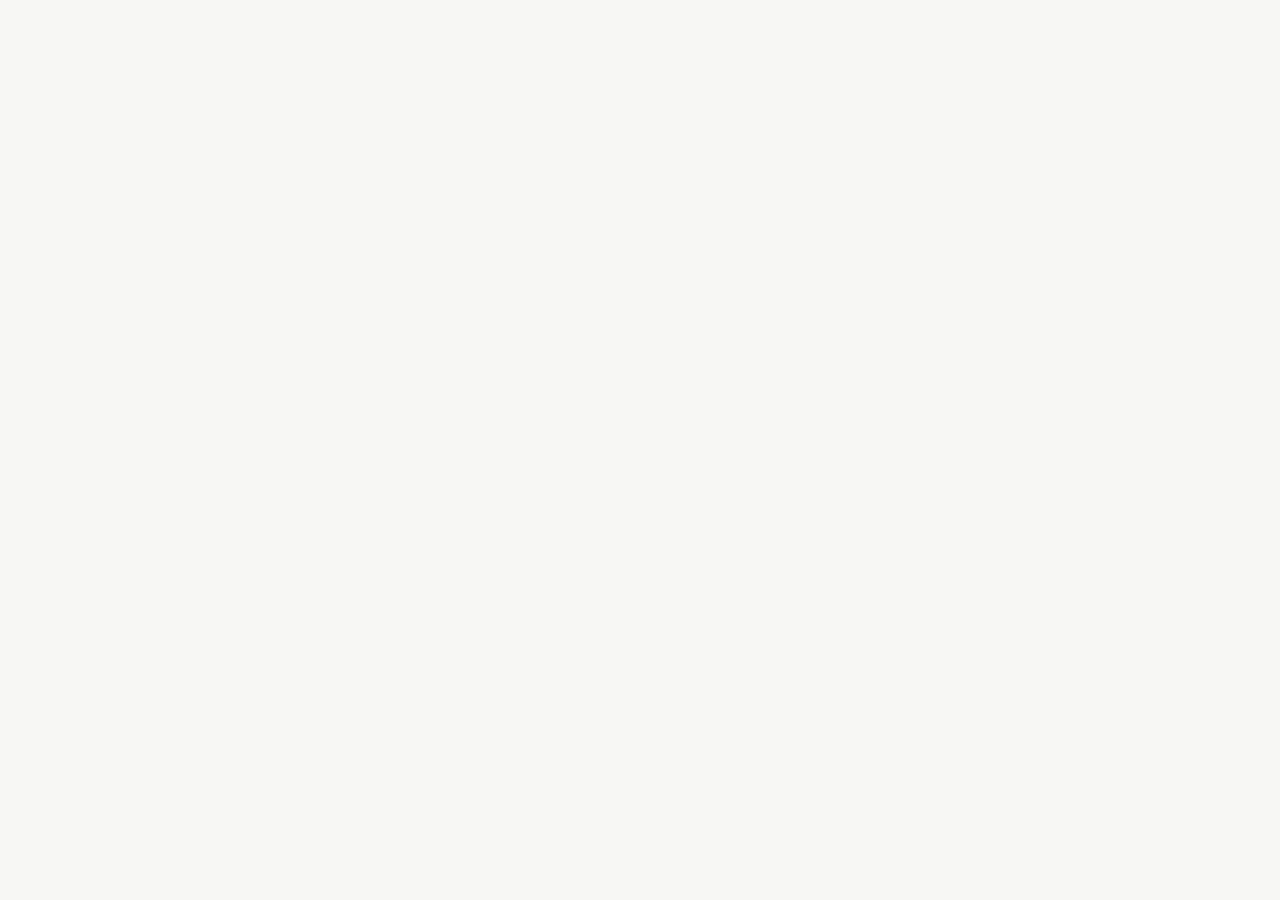
==== index.html @ 076cd690 "Add files via upload" ====
<!doctype html>
<html lang="ko">
<head>
<meta charset="utf-8">
<meta name="viewport" content="width=device-width, initial-scale=1">
<title>GOMANGO 점주 운영 게시판</title>
<link rel="stylesheet" href="https://fonts.googleapis.com/css2?family=Fredoka:wght@600;700&family=Noto+Sans+KR:wght@400;500;600;700&display=swap">
<link rel="stylesheet" href="assets/style.css?v=20260918a">
<script src="https://cdn.jsdelivr.net/npm/@supabase/supabase-js@2/dist/umd/supabase.js"></script>
</head>
<body>
  <div id="gnb"></div>

  <main class="page-main">
    <div id="pinnedBanner"></div>

    <div>
      <h2 class="page-title" style="font-size:20px;">빠른 메뉴</h2>
      <p class="page-subtitle">자주 찾는 메뉴를 한눈에 확인하세요</p>
    </div>

    <div class="card-grid" id="quickMenuGrid"></div>

    <div style="display:grid; grid-template-columns: 1.3fr 1fr; gap:22px;" id="recentSection">
      <div class="card">
        <div style="display:flex; align-items:center; justify-content:space-between; margin-bottom:8px;">
          <span style="font-size:16px; font-weight:700;">최근 공지사항</span>
          <a href="notices" style="font-size:13px; color:var(--muted);">전체보기</a>
        </div>
        <div id="recentNotices"><div class="empty-state">불러오는 중...</div></div>
      </div>
      <div class="card">
        <div style="display:flex; align-items:center; justify-content:space-between; margin-bottom:8px;">
          <span style="font-size:16px; font-weight:700;">최근 건의사항</span>
          <a href="suggestions" style="font-size:13px; color:var(--muted);">전체보기</a>
        </div>
        <div id="recentSuggestions"><div class="empty-state">불러오는 중...</div></div>
      </div>
    </div>
  </main>

  <script src="assets/supabaseClient.js?v=20260918a"></script>
  <script src="assets/app.js?v=20260918a"></script>
  <script>
    (async () => {
      const auth = await requireAuth();
      if (!auth) return;
      const { profile } = auth;
      renderGnb("home", profile);
      revealPage();

      // 카운트 조회
      const [
        { count: noticeCount },
        { count: pinnedCount },
        { count: recipeCount },
        { count: newRecipeCount },
        { count: suggestionPendingCount },
        { count: resourceCount },
        { count: orderPendingCount },
        { count: companyCount },
      ] = await Promise.all([
        sb.from("notices").select("*", { count: "exact", head: true }),
        sb.from("notices").select("*", { count: "exact", head: true }).eq("is_pinned", true),
        sb.from("recipes").select("*", { count: "exact", head: true }),
        sb.from("recipes").select("*", { count: "exact", head: true }).gte("created_at", new Date(Date.now() - 14 * 24 * 60 * 60 * 1000).toISOString()),
        sb.from("suggestions").select("*", { count: "exact", head: true }).eq("status", "답변대기"),
        sb.from("resources").select("*", { count: "exact", head: true }),
        sb.from("supply_requests").select("*", { count: "exact", head: true }).eq("status", "요청"),
        sb.from("companies").select("*", { count: "exact", head: true }),
      ]);

      document.getElementById("quickMenuGrid").innerHTML = `
        <a href="recipes" class="card quick-card">
          <div class="quick-icon" style="background:var(--accent-tint); color:var(--accent);">🍹</div>
          <div class="quick-title">레시피</div>
          <div class="quick-desc">신메뉴/기존 메뉴 제조 방법 영상과 레시피 카드를 확인하세요</div>
          <div class="quick-footer"><span class="pill pill-accent">NEW ${newRecipeCount || 0}건</span><span style="font-size:13px; color:var(--muted);">바로가기 ›</span></div>
        </a>
        <a href="notices" class="card quick-card">
          <div class="quick-icon" style="background:var(--amber-tint); color:var(--amber-dark);">📣</div>
          <div class="quick-title">공지사항</div>
          <div class="quick-desc">회사 소식, 정책 변경, 프로모션 안내 등 필독 공지를 확인하세요</div>
          <div class="quick-footer"><span class="pill pill-amber">필독 ${pinnedCount || 0}건</span><span style="font-size:13px; color:var(--muted);">바로가기 ›</span></div>
        </a>
        <a href="suggestions" class="card quick-card">
          <div class="quick-icon" style="background:var(--secondary-tint); color:var(--secondary-dark);">💬</div>
          <div class="quick-title">건의함</div>
          <div class="quick-desc">불편사항·아이디어를 남기고 답변을 받아보세요</div>
          <div class="quick-footer"><span class="pill pill-secondary">답변대기 ${suggestionPendingCount || 0}건</span><span style="font-size:13px; color:var(--muted);">바로가기 ›</span></div>
        </a>
        <a href="orders" class="card quick-card">
          <div class="quick-icon" style="background:var(--secondary-tint); color:var(--secondary-dark);">📦</div>
          <div class="quick-title">본사 발주</div>
          <div class="quick-desc">배망 / 유니폼 / 바스켓 등 발주를 요청하면 담당자가 발주 확인 후 댓글로 안내드려요.</div>
          <div class="quick-footer"><span class="pill pill-secondary">확인대기 ${orderPendingCount || 0}건</span><span style="font-size:13px; color:var(--muted);">바로가기 ›</span></div>
        </a>
        <a href="resources" class="card quick-card">
          <div class="quick-icon" style="background:var(--neutral-tint); color:#6B5B47;">📁</div>
          <div class="quick-title">자료실</div>
          <div class="quick-desc">레시피 파일, 디자인 자료, 배달 등록 누끼 등 파일을 받아볼 수 있습니다.</div>
          <div class="quick-footer"><span class="pill pill-neutral">문서 ${resourceCount || 0}건</span><span style="font-size:13px; color:var(--muted);">바로가기 ›</span></div>
        </a>
        <a href="company" class="card quick-card">
          <div class="quick-icon" style="background:var(--neutral-tint); color:#6B5B47;">🏢</div>
          <div class="quick-title">업체 정보</div>
          <div class="quick-desc">재료·장비 공급업체, AS 센터 등 운영에 필요한 연락처를 확인하세요</div>
          <div class="quick-footer"><span class="pill pill-neutral">${companyCount || 0}곳</span><span style="font-size:13px; color:var(--muted);">바로가기 ›</span></div>
        </a>

        <a href="https://www.kinkos.co.kr/" target="_blank" rel="noopener" class="card quick-card">
          <div class="quick-icon" style="background:var(--info-tint); color:var(--info-dark);">🖨️</div>
          <div class="quick-title">포스터 및 배너 발주</div>
          <div class="quick-desc">매장 포스터·배너 제작을 킨코스 사이트에서 바로 발주하세요</div>
          <div class="quick-footer"><span></span><span style="font-size:13px; color:var(--muted);">바로가기 ›</span></div>
        </a>
        <a href="https://www.oesikup.com/" target="_blank" rel="noopener" class="card quick-card">
          <div class="quick-icon" style="background:var(--green-tint); color:var(--green);">🚚</div>
          <div class="quick-title">물류 발주</div>
          <div class="quick-desc">매장 운영에 필요한 물류를 발주 사이트에서 신청하세요</div>
          <div class="quick-footer"><span></span><span style="font-size:13px; color:var(--muted);">바로가기 ›</span></div>
        </a>
      `;

      // 필독 배너 (필독 공지가 여러 건이면 7초 간격으로 자동으로 다음 공지를 보여주고, 우측 하단 </> 버튼으로 직접 넘길 수도 있습니다)
      const { data: pinnedList } = await sb.from("notices").select("*").eq("is_pinned", true).order("created_at", { ascending: false });
      const bannerEl = document.getElementById("pinnedBanner");
      if (pinnedList && pinnedList.length > 0) {
        let bannerIdx = 0;
        let bannerTimer = null;

        function renderBannerSlide() {
          const n = pinnedList[bannerIdx];
          document.getElementById("bannerText").textContent = n.title;
          document.getElementById("bannerDate").textContent = formatDate(n.created_at);
          bannerEl.querySelectorAll(".banner-dot").forEach((d, i) => d.classList.toggle("active", i === bannerIdx));
        }
        function goToSlide(newIdx) {
          bannerIdx = (newIdx + pinnedList.length) % pinnedList.length;
          renderBannerSlide();
        }
        function restartBannerTimer() {
          if (bannerTimer) clearInterval(bannerTimer);
          if (pinnedList.length > 1) {
            bannerTimer = setInterval(() => goToSlide(bannerIdx + 1), 7000);
          }
        }

        const dotsHtml = pinnedList.length > 1
          ? `<div class="banner-dots">${pinnedList.map((_, i) => `<span class="banner-dot ${i === 0 ? "active" : ""}"></span>`).join("")}</div>`
          : "";
        const navHtml = pinnedList.length > 1 ? `
          <div class="banner-controls">
            <div style="display:flex; gap:4px;">
              <button type="button" id="bannerPrevBtn" class="banner-nav-btn" aria-label="이전 공지">‹</button>
              <button type="button" id="bannerNextBtn" class="banner-nav-btn" aria-label="다음 공지">›</button>
            </div>
            ${dotsHtml}
          </div>
        ` : "";
        bannerEl.innerHTML = `
          <div class="card" style="background:var(--amber-tint); border-color:#F3D9B8; display:flex; align-items:center; gap:14px;">
            <a href="notices" style="display:flex; align-items:center; gap:14px; flex-grow:1; min-width:0; text-decoration:none;">
              <span class="pill pill-amber-solid">필독</span>
              <span id="bannerText" style="font-size:15px; font-weight:500; color:var(--ink); flex-grow:1; overflow:hidden; text-overflow:ellipsis; white-space:nowrap;">${escapeHtml(pinnedList[0].title)}</span>
              <span id="bannerDate" style="font-size:13px; color:var(--muted); flex-shrink:0;">${formatDate(pinnedList[0].created_at)}</span>
            </a>
            ${navHtml}
          </div>
        `;

        if (pinnedList.length > 1) {
          document.getElementById("bannerPrevBtn").addEventListener("click", (e) => {
            e.preventDefault();
            goToSlide(bannerIdx - 1);
            restartBannerTimer();
          });
          document.getElementById("bannerNextBtn").addEventListener("click", (e) => {
            e.preventDefault();
            goToSlide(bannerIdx + 1);
            restartBannerTimer();
          });
        }
        restartBannerTimer();
      }

      const previewStyle = "overflow:hidden; text-overflow:ellipsis; white-space:nowrap; display:block;";

      // 최근 공지사항 (공지사항 탭과 동일하게 필독 공지가 항상 최상단에 노출됩니다) - 내용도 20자까지 미리보기로 보여줍니다
      const { data: recentNotices } = await sb.from("notices").select("*").order("is_pinned", { ascending: false }).order("created_at", { ascending: false }).limit(4);
      const noticesHtml = (recentNotices || []).map((n) => `
        <div class="list-row" style="flex-direction:column; align-items:stretch; gap:6px;">
          <div style="display:flex; align-items:center; justify-content:space-between; gap:8px;">
            <div style="display:flex; align-items:center; gap:8px; min-width:0;">
              ${n.is_pinned ? '<span class="pill pill-amber-solid" style="font-size:11px;">필독</span>' : isWithinDays(n.created_at, 7) ? '<span class="pill pill-secondary" style="font-size:11px;">NEW</span>' : ""}
              <span style="font-size:14.5px; font-weight:500; ${previewStyle}">${escapeHtml(n.title)}</span>
            </div>
            <span style="font-size:13px; color:var(--muted); flex-shrink:0;">${formatDate(n.created_at)}</span>
          </div>
          <span style="font-size:13px; color:var(--ink-soft); ${previewStyle}">${escapeHtml(truncate(n.content, 20))}</span>
        </div>
      `).join("");
      document.getElementById("recentNotices").innerHTML = noticesHtml || '<div class="empty-state">등록된 공지사항이 없습니다</div>';

      // 최근 건의사항 (RLS에 의해 본인 글 + 바이저는 전체가 조회됨) - 내용/답변 모두 20자까지만 미리보기로 보여줍니다
      const { data: recentSuggestions } = await sb
        .from("suggestions")
        .select("*, suggestion_replies(content, created_at)")
        .order("created_at", { ascending: false })
        .limit(3);
      const sugHtml = (recentSuggestions || []).map((s) => {
        const replies = s.suggestion_replies || [];
        const latestReply = replies.length
          ? replies.slice().sort((a, b) => new Date(b.created_at) - new Date(a.created_at))[0]
          : null;
        return `
        <div class="list-row" style="flex-direction:column; align-items:stretch; gap:6px;">
          <div style="display:flex; align-items:center; justify-content:space-between; gap:8px;">
            <span style="font-size:14.5px; font-weight:500; ${previewStyle} flex-grow:1; min-width:0;">${escapeHtml(s.title)}</span>
            <span style="font-size:13px; color:var(--muted); flex-shrink:0;">${formatDate(s.created_at)}</span>
          </div>
          <span style="font-size:13px; color:var(--ink-soft); ${previewStyle}">${escapeHtml(truncate(s.content, 20))}</span>
          ${latestReply ? `<span style="font-size:12.5px; color:var(--accent-dark); ${previewStyle}">↳ 답변: ${escapeHtml(truncate(latestReply.content, 20))}</span>` : ""}
          <span class="pill ${s.status === "답변완료" ? "pill-green" : "pill-amber"}" style="width:fit-content;">${s.status}</span>
        </div>
      `;
      }).join("");
      document.getElementById("recentSuggestions").innerHTML = sugHtml || '<div class="empty-state">등록된 건의사항이 없습니다</div>';
    })();
  </script>
</body>
</html>
---- assets/style.css ----
/* GOMANGO 파트너 게시판 - 공용 스타일 */
/* 브랜드 컬러(노랑/블랙/화이트)는 첨부해주신 컬러 가이드 이미지에서 추출했습니다:
   --accent(#FFD801)=노랑, --ink(#141414에 가까운 블랙), --surface(#FFFFFF)=화이트.
   노란색은 흰 배경 위 글자색으로 쓰면 명암비가 너무 낮아 거의 안 보이므로,
   "배경/포인트"로만 쓰고 그 위의 글자는 항상 검정(--ink)을 쓰도록 구성했습니다. */
:root {
  --cream: #F7F7F4;
  --surface: #FFFFFF;
  --ink: #141414;
  --ink-soft: #3A3A3A;
  --muted: #6E6E6E;
  --border: #E6E4DD;
  --accent: #FFD801;
  --accent-dark: #171717;
  --accent-tint: #FFF6C2;
  --secondary: #7FAE33;
  --secondary-dark: #5F8A22;
  --secondary-tint: #E8F1D9;
  --amber: #E0862E;
  --amber-dark: #B5651A;
  --amber-tint: #FBEBD4;
  --green: #4C9A5B;
  --green-tint: #E3F3E5;
  --info: #2E6FE0;
  --info-dark: #1E4FB0;
  --info-tint: #E1EBFC;
  --neutral-tint: #F1ECE3;
  --radius-lg: 16px;
  --radius-md: 14px;
  --radius-sm: 10px;
}

* { box-sizing: border-box; }

/* 로그인 확인이 끝나기 전에는 화면이 보이지 않도록 숨깁니다.
   app.js의 revealPage() 가 호출되어 <html>에 js-ready 클래스가 붙어야 보입니다.
   (로그인 안 한 사용자가 페이지 내용을 잠깐이라도 볼 수 없게 하기 위한 처리) */
html:not(.js-ready) body {
  visibility: hidden;
}

body {
  margin: 0;
  font-family: 'Noto Sans KR', -apple-system, BlinkMacSystemFont, sans-serif;
  background: var(--cream);
  color: var(--ink);
  overflow-x: hidden;
  max-width: 100vw;
}

a { color: inherit; text-decoration: none; }
button { font-family: inherit; }

/* 실제 GOMANGO 로고 이미지(assets/logo.png)를 표시하는 클래스입니다 */
.brand-logo {
  height: 28px;
  width: auto;
  display: block;
}

/* GNB */
#gnb { background: var(--surface); border-bottom: 1px solid var(--border); position: sticky; top: 0; z-index: 20; }
.gnb-inner {
  max-width: 1280px;
  margin: 0 auto;
  height: 72px;
  display: flex;
  align-items: center;
  justify-content: space-between;
  padding: 0 24px;
  gap: 24px;
}
.gnb-brand { display: flex; align-items: center; gap: 12px; flex-shrink: 0; }
.gnb-divider { width: 1px; height: 16px; background: var(--border); display: inline-block; }
.gnb-sub { font-size: 13px; color: var(--muted); font-weight: 500; white-space: nowrap; }
.gnb-nav { display: flex; align-items: center; gap: 8px; height: 72px; overflow-x: auto; }
.gnb-link {
  font-size: 15px;
  font-weight: 600;
  color: var(--ink-soft);
  height: 72px;
  display: flex;
  align-items: center;
  padding: 0 10px;
  border-bottom: 2px solid transparent;
  box-sizing: border-box;
  white-space: nowrap;
}
.gnb-link.active { color: var(--ink); font-weight: 700; border-bottom-color: var(--accent); border-bottom-width: 3px; }
.gnb-right { display: flex; align-items: center; gap: 14px; flex-shrink: 0; }
.store-chip {
  display: flex; align-items: center; gap: 6px;
  background: var(--neutral-tint); padding: 7px 14px; border-radius: 999px;
  font-size: 13px; font-weight: 600; white-space: nowrap;
}
.btn-link { background: none; border: none; color: var(--muted); font-size: 13px; cursor: pointer; }

/* 모바일 햄버거 버튼 (PC에서는 숨김) */
.gnb-hamburger {
  display: none;
  flex-direction: column;
  justify-content: center;
  gap: 4px;
  width: 32px;
  height: 32px;
  border: none;
  background: none;
  cursor: pointer;
  padding: 0;
  flex-shrink: 0;
}
.gnb-hamburger span { display: block; width: 100%; height: 2px; background: var(--ink); border-radius: 2px; transition: transform 0.15s, opacity 0.15s; }
.gnb-hamburger.open span:nth-child(1) { transform: translateY(6px) rotate(45deg); }
.gnb-hamburger.open span:nth-child(2) { opacity: 0; }
.gnb-hamburger.open span:nth-child(3) { transform: translateY(-6px) rotate(-45deg); }

/* 모바일 슬라이드 메뉴 (기본은 숨김, 768px 이하에서만 동작) */
.gnb-mobile-nav {
  display: none;
  position: fixed;
  top: 0;
  left: 0;
  bottom: 0;
  width: 240px;
  background: var(--surface);
  z-index: 40;
  flex-direction: column;
  padding: 78px 8px 20px;
  gap: 2px;
  transform: translateX(-100%);
  transition: transform 0.2s ease;
  box-shadow: 2px 0 16px rgba(0,0,0,0.08);
}
.gnb-mobile-nav.open { transform: translateX(0); }
.gnb-mobile-nav .gnb-link { height: auto; padding: 14px 14px; border-bottom: none; border-radius: var(--radius-sm); border-left: 3px solid transparent; }
.gnb-mobile-nav .gnb-link.active { background: var(--accent-tint); border-left-color: var(--accent); }
.gnb-mobile-backdrop {
  display: none;
  position: fixed;
  inset: 0;
  background: rgba(0,0,0,0.35);
  z-index: 30;
  opacity: 0;
  pointer-events: none;
  transition: opacity 0.2s ease;
}
.gnb-mobile-backdrop.open { opacity: 1; pointer-events: auto; }

/* Layout */
.page-main { max-width: 1280px; margin: 0 auto; padding: 28px 24px 60px; display: flex; flex-direction: column; gap: 20px; }
.page-header { display: flex; align-items: flex-start; justify-content: space-between; gap: 16px; flex-wrap: wrap; }
.page-title { font-size: 24px; font-weight: 700; margin: 0; }
.page-subtitle { font-size: 14px; color: var(--muted); margin-top: 4px; }

/* Cards */
.card {
  background: var(--surface);
  border: 1px solid var(--border);
  border-radius: var(--radius-lg);
  padding: 22px;
  box-sizing: border-box;
}
.card-grid { display: grid; grid-template-columns: repeat(auto-fill, minmax(240px, 1fr)); gap: 18px; }
.quick-card { display: flex; flex-direction: column; gap: 12px; }
.quick-icon { width: 44px; height: 44px; border-radius: 999px; display: flex; align-items: center; justify-content: center; }
.quick-title { font-size: 17px; font-weight: 700; }
.quick-desc { font-size: 13.5px; color: var(--muted); line-height: 1.55; flex-grow: 1; }
.quick-footer { display: flex; align-items: center; justify-content: space-between; }

/* Badges & pills */
.pill { display: inline-flex; align-items: center; font-size: 12px; font-weight: 700; padding: 4px 10px; border-radius: 999px; }
.pill-amber { color: var(--amber-dark); background: var(--amber-tint); }
.pill-amber-solid { color: #fff; background: var(--amber); }
.pill-accent { color: var(--accent-dark); background: var(--accent-tint); }
.pill-accent-solid { color: var(--ink); background: var(--accent); }
.pill-secondary { color: var(--secondary-dark); background: var(--secondary-tint); }
.pill-green { color: var(--green); background: var(--green-tint); }
.pill-neutral { color: #6B5B47; background: var(--neutral-tint); }
.pill-info { color: var(--info-dark); background: var(--info-tint); }
.pill-info-solid { color: #fff; background: var(--info); }

.tab-pill {
  font-size: 13.5px; font-weight: 600; color: var(--ink);
  background: var(--surface); border: 1px solid var(--border);
  padding: 8px 16px; border-radius: 999px; cursor: pointer;
}
.tab-pill.active { color: var(--ink); background: var(--accent); border-color: var(--accent); font-weight: 700; }

/* Buttons & forms */
.btn-primary {
  display: inline-flex; align-items: center; justify-content: center; gap: 8px;
  background: var(--accent); color: var(--ink); font-size: 14px; font-weight: 700;
  padding: 12px 20px; border: none; border-radius: var(--radius-sm); cursor: pointer;
}
.btn-outline {
  display: inline-flex; align-items: center; justify-content: center; gap: 8px;
  background: none; color: var(--accent-dark); font-size: 13.5px; font-weight: 700;
  border: 1.5px solid var(--accent); padding: 10px; border-radius: var(--radius-sm); cursor: pointer;
}
.form-field { display: flex; flex-direction: column; gap: 6px; }
.form-field label { font-size: 13px; font-weight: 600; color: var(--ink-soft); }
.form-field input, .form-field select, .form-field textarea {
  font-family: inherit; font-size: 14px; padding: 10px 12px;
  border: 1px solid var(--border); border-radius: var(--radius-sm); background: var(--surface); color: var(--ink);
}
.form-field textarea { resize: vertical; min-height: 90px; }
.form-card { display: flex; flex-direction: column; gap: 14px; background: var(--neutral-tint); border-radius: var(--radius-md); padding: 20px; }
.form-row { display: flex; gap: 12px; flex-wrap: wrap; }
.form-row > * { flex: 1; min-width: 180px; }
.checkbox-row { display: flex; align-items: center; gap: 8px; font-size: 13.5px; }
.error-text { color: #C0392B; font-size: 13px; }
.hidden { display: none !important; }

/* List rows */
.list-row { display: flex; align-items: center; justify-content: space-between; padding: 12px 0; border-bottom: 1px solid var(--border); gap: 12px; }
.list-row:last-child { border-bottom: none; }
.notice-item, .suggestion-item, .resource-item { padding: 20px 22px; border-radius: var(--radius-md); }
.notice-item + .notice-item, .suggestion-item + .suggestion-item, .resource-item + .resource-item { margin-top: 14px; }

/* FAQ accordion */
.faq-box { padding: 4px 20px; }
.faq-header { display: flex; align-items: center; justify-content: space-between; padding: 14px 0; }
.faq-item { border-top: 1px solid var(--border); }
.faq-q { display: flex; align-items: center; justify-content: space-between; padding: 14px 2px; cursor: pointer; font-size: 14px; font-weight: 600; }
.faq-a { padding: 0 2px 16px; font-size: 13.5px; color: var(--ink-soft); line-height: 1.55; display: none; }
.faq-item.open .faq-a { display: block; }
.faq-item.open .faq-q { color: var(--accent-dark); }
.faq-chevron { transition: transform 0.15s; }
.faq-item.open .faq-chevron { transform: rotate(180deg); }

/* Recipe grid / detail */
.recipe-grid { display: grid; grid-template-columns: repeat(auto-fill, minmax(220px, 1fr)); gap: 18px; }
/* 상세 내용은 선택한 카드 바로 아래에 전체 폭으로 펼쳐집니다 */
.recipe-detail-row { grid-column: 1 / -1; }
.recipe-card { border-radius: var(--radius-lg); overflow: hidden; border: 1px solid var(--border); cursor: pointer; background: var(--surface); }
.recipe-card.selected { border: 2px solid var(--accent); }
.recipe-thumb { position: relative; background: #E9E2D3; height: 130px; display: flex; align-items: center; justify-content: center; color: var(--accent); overflow: hidden; }
.recipe-thumb-img { position: absolute; inset: 0; width: 100%; height: 100%; object-fit: cover; }
.recipe-thumb-play { position: relative; z-index: 1; width: 40px; height: 40px; border-radius: 50%; background: rgba(0,0,0,0.55); color: #fff; display: flex; align-items: center; justify-content: center; font-size: 16px; }
.recipe-thumb-play.no-video { background: transparent; color: var(--accent); font-size: 28px; }
.recipe-card-body { padding: 12px 14px; display: flex; flex-direction: column; gap: 4px; }
.ingredient-pill { font-size: 12.5px; background: var(--neutral-tint); padding: 5px 10px; border-radius: 999px; }
.step-row { display: flex; gap: 8px; font-size: 13px; line-height: 1.55; }
.step-num { font-weight: 700; color: var(--accent-dark); flex-shrink: 0; }

/* Auth page */
.auth-wrap { min-height: 100vh; display: flex; align-items: center; justify-content: center; background: var(--cream); padding: 20px; }
.auth-card { width: 100%; max-width: 380px; background: var(--surface); border: 1px solid var(--border); border-radius: var(--radius-lg); padding: 32px; display: flex; flex-direction: column; gap: 18px; }

.empty-state { text-align: center; color: var(--muted); font-size: 14px; padding: 24px 0; }

/* 작성/수정 일시 + 수정됨 표시 */
.edited-tag { color: var(--muted); font-weight: 500; }

/* 게시글 수정/삭제 버튼 영역 */
.row-actions { display: flex; align-items: center; gap: 6px; flex-shrink: 0; }
.btn-edit, .btn-delete {
  font-size: 12.5px; font-weight: 600; padding: 6px 12px; border-radius: var(--radius-sm);
  border: 1px solid var(--border); background: var(--surface); color: var(--ink-soft); cursor: pointer;
}
.btn-edit:hover { border-color: var(--accent); color: var(--accent-dark); }
.btn-delete { color: #C0392B; }
.btn-delete:hover { border-color: #C0392B; background: #FBEAEA; }

/* 전화 바로걸기 링크 */
.phone-link { display: inline-flex; align-items: center; gap: 6px; color: var(--accent-dark); font-weight: 600; }
.phone-link .phone-icon {
  display: inline-flex; align-items: center; justify-content: center;
  width: 22px; height: 22px; border-radius: 50%; background: var(--accent-tint); font-size: 12px;
}

/* 필독 공지 캐러셀 점(dot) 인디케이터 + 좌/우 이동 버튼 */
.banner-dots { display: flex; gap: 6px; }
.banner-dot { width: 6px; height: 6px; border-radius: 50%; background: rgba(0,0,0,0.25); }
.banner-dot.active { background: var(--ink); }
.banner-controls { display: flex; flex-direction: column; align-items: flex-end; gap: 6px; flex-shrink: 0; }
.banner-nav-btn {
  width: 22px; height: 22px; border-radius: 50%; border: 1px solid rgba(0,0,0,0.25);
  background: rgba(255,255,255,0.7); color: var(--ink); font-size: 11px; line-height: 1;
  display: inline-flex; align-items: center; justify-content: center; cursor: pointer; padding: 0;
}
.banner-nav-btn:hover { background: #fff; }

/* FAQ 펼치기/접기 버튼 */
.faq-toggle-btn {
  font-size: 13px; font-weight: 700; color: var(--accent-dark); background: none; border: none; cursor: pointer;
  display: flex; align-items: center; gap: 4px;
}

/* 발주 - 품목 안내 문구 / 총 금액 / 입금 안내 박스 */
.order-note {
  background: var(--accent-tint); border: 1px solid #F0E29B; color: var(--ink);
  font-size: 12.5px; font-weight: 700; padding: 8px 12px; border-radius: var(--radius-sm); margin-top: 8px;
}
.order-total {
  font-size: 14px; font-weight: 700; color: var(--ink);
}
.bank-notice-box {
  background: var(--surface); border: 1.5px solid var(--ink); border-radius: var(--radius-md);
  padding: 14px 18px; font-size: 13.5px; line-height: 1.7; color: var(--ink-soft); white-space: pre-line;
}
.bank-notice-box strong { color: var(--ink); }

/* 송금 상태 토글 */
.pay-toggle { display: inline-flex; border: 1px solid var(--border); border-radius: 999px; overflow: hidden; }
.pay-toggle button {
  font-size: 12px; font-weight: 700; padding: 6px 12px; border: none; background: var(--surface); color: var(--muted); cursor: pointer;
}
.pay-toggle button.active.state-unpaid { background: var(--amber-tint); color: var(--amber-dark); }
.pay-toggle button.active.state-paid { background: var(--green-tint); color: var(--green); }
.pay-toggle button:disabled { cursor: default; }

/* 발주 요청 - 여러 물품 행 */
.order-row { display: flex; flex-direction: column; gap: 10px; padding: 14px; border: 1px solid var(--border); border-radius: var(--radius-md); background: var(--neutral-tint); position: relative; }
.order-row-remove {
  position: absolute; top: 10px; right: 10px; width: 22px; height: 22px; border-radius: 50%;
  border: none; background: var(--surface); color: var(--muted); font-size: 12px; cursor: pointer;
}
.order-row-remove:hover { color: #C0392B; }

/* 바이저 - 발주 금액 설정 모달 */
.modal-backdrop {
  position: fixed; inset: 0; background: rgba(0,0,0,0.45); z-index: 50;
  display: flex; align-items: center; justify-content: center; padding: 20px;
}
.modal-box {
  background: var(--surface); border-radius: var(--radius-lg); padding: 24px;
  width: 100%; max-width: 480px; max-height: 85vh; overflow-y: auto;
  display: flex; flex-direction: column; gap: 16px;
}
.modal-header { display: flex; align-items: center; justify-content: space-between; }
.price-row { display: flex; align-items: center; justify-content: space-between; gap: 10px; padding: 8px 0; border-bottom: 1px solid var(--border); }
.price-row input { width: 120px; text-align: right; font-family: inherit; font-size: 14px; padding: 8px 10px; border: 1px solid var(--border); border-radius: var(--radius-sm); }

@media (max-width: 720px) {
  .gnb-sub { display: none; }
  .gnb-hamburger { display: flex; }
  .gnb-nav { display: none; }
  .gnb-mobile-nav, .gnb-mobile-backdrop { display: flex; }
  .gnb-inner { padding: 0 14px; gap: 10px; }
  .gnb-right { gap: 8px; }
  .store-chip { padding: 6px 10px; font-size: 12px; }

  .page-main { padding: 18px 14px 44px; }
  .page-header { gap: 10px; }
  .page-title { font-size: 20px; }

  .card { padding: 16px; }
  .card-grid { grid-template-columns: 1fr; }
  .recipe-grid { grid-template-columns: repeat(auto-fill, minmax(150px, 1fr)); gap: 12px; }

  .form-row { flex-direction: column; }
  .form-row > * { min-width: 0; width: 100%; }

  /* iOS Safari는 입력 요소 font-size가 16px보다 작으면 포커스 시 화면을 자동으로 확대합니다.
     16px 이상으로 맞춰서 입력할 때 화면이 확대되지 않게 합니다. */
  .form-field input, .form-field select, .form-field textarea { font-size: 16px; }

  /* 좁은 화면에서 제목/뱃지/날짜 등이 겹치지 않고 자연스럽게 줄바꿈되도록 */
  .notice-item, .suggestion-item, .resource-item { padding: 16px; word-break: break-word; overflow-wrap: anywhere; }
  .list-row { flex-wrap: wrap; row-gap: 6px; }
  .row-actions { width: 100%; justify-content: flex-end; }

  #recentSection { grid-template-columns: 1fr !important; }
}
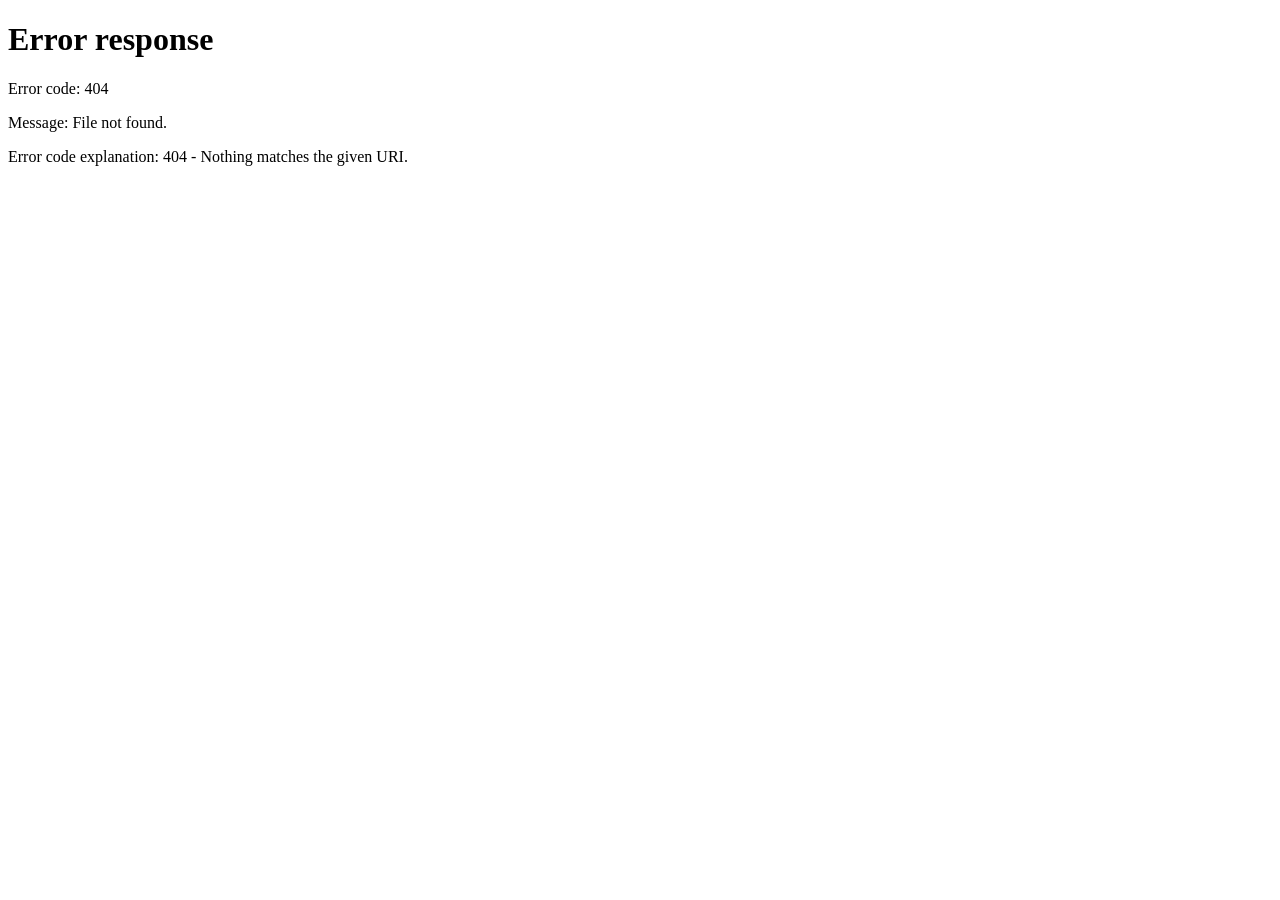
==== commit 5a135043: "Add files via upload" ====
--- a/index.html
+++ b/index.html
@@ -2,231 +2,11 @@
 <html lang="ko">
 <head>
 <meta charset="utf-8">
-<meta name="viewport" content="width=device-width, initial-scale=1">
-<title>GOMANGO 점주 운영 게시판</title>
-<link rel="stylesheet" href="https://fonts.googleapis.com/css2?family=Fredoka:wght@600;700&family=Noto+Sans+KR:wght@400;500;600;700&display=swap">
-<link rel="stylesheet" href="assets/style.css?v=20260918a">
-<script src="https://cdn.jsdelivr.net/npm/@supabase/supabase-js@2/dist/umd/supabase.js"></script>
+<meta http-equiv="refresh" content="0; url=home">
+<title>이동 중...</title>
+<script>location.replace("home");</script>
 </head>
 <body>
-  <div id="gnb"></div>
-
-  <main class="page-main">
-    <div id="pinnedBanner"></div>
-
-    <div>
-      <h2 class="page-title" style="font-size:20px;">빠른 메뉴</h2>
-      <p class="page-subtitle">자주 찾는 메뉴를 한눈에 확인하세요</p>
-    </div>
-
-    <div class="card-grid" id="quickMenuGrid"></div>
-
-    <div style="display:grid; grid-template-columns: 1.3fr 1fr; gap:22px;" id="recentSection">
-      <div class="card">
-        <div style="display:flex; align-items:center; justify-content:space-between; margin-bottom:8px;">
-          <span style="font-size:16px; font-weight:700;">최근 공지사항</span>
-          <a href="notices" style="font-size:13px; color:var(--muted);">전체보기</a>
-        </div>
-        <div id="recentNotices"><div class="empty-state">불러오는 중...</div></div>
-      </div>
-      <div class="card">
-        <div style="display:flex; align-items:center; justify-content:space-between; margin-bottom:8px;">
-          <span style="font-size:16px; font-weight:700;">최근 건의사항</span>
-          <a href="suggestions" style="font-size:13px; color:var(--muted);">전체보기</a>
-        </div>
-        <div id="recentSuggestions"><div class="empty-state">불러오는 중...</div></div>
-      </div>
-    </div>
-  </main>
-
-  <script src="assets/supabaseClient.js?v=20260918a"></script>
-  <script src="assets/app.js?v=20260918a"></script>
-  <script>
-    (async () => {
-      const auth = await requireAuth();
-      if (!auth) return;
-      const { profile } = auth;
-      renderGnb("home", profile);
-      revealPage();
-
-      // 카운트 조회
-      const [
-        { count: noticeCount },
-        { count: pinnedCount },
-        { count: recipeCount },
-        { count: newRecipeCount },
-        { count: suggestionPendingCount },
-        { count: resourceCount },
-        { count: orderPendingCount },
-        { count: companyCount },
-      ] = await Promise.all([
-        sb.from("notices").select("*", { count: "exact", head: true }),
-        sb.from("notices").select("*", { count: "exact", head: true }).eq("is_pinned", true),
-        sb.from("recipes").select("*", { count: "exact", head: true }),
-        sb.from("recipes").select("*", { count: "exact", head: true }).gte("created_at", new Date(Date.now() - 14 * 24 * 60 * 60 * 1000).toISOString()),
-        sb.from("suggestions").select("*", { count: "exact", head: true }).eq("status", "답변대기"),
-        sb.from("resources").select("*", { count: "exact", head: true }),
-        sb.from("supply_requests").select("*", { count: "exact", head: true }).eq("status", "요청"),
-        sb.from("companies").select("*", { count: "exact", head: true }),
-      ]);
-
-      document.getElementById("quickMenuGrid").innerHTML = `
-        <a href="recipes" class="card quick-card">
-          <div class="quick-icon" style="background:var(--accent-tint); color:var(--accent);">🍹</div>
-          <div class="quick-title">레시피</div>
-          <div class="quick-desc">신메뉴/기존 메뉴 제조 방법 영상과 레시피 카드를 확인하세요</div>
-          <div class="quick-footer"><span class="pill pill-accent">NEW ${newRecipeCount || 0}건</span><span style="font-size:13px; color:var(--muted);">바로가기 ›</span></div>
-        </a>
-        <a href="notices" class="card quick-card">
-          <div class="quick-icon" style="background:var(--amber-tint); color:var(--amber-dark);">📣</div>
-          <div class="quick-title">공지사항</div>
-          <div class="quick-desc">회사 소식, 정책 변경, 프로모션 안내 등 필독 공지를 확인하세요</div>
-          <div class="quick-footer"><span class="pill pill-amber">필독 ${pinnedCount || 0}건</span><span style="font-size:13px; color:var(--muted);">바로가기 ›</span></div>
-        </a>
-        <a href="suggestions" class="card quick-card">
-          <div class="quick-icon" style="background:var(--secondary-tint); color:var(--secondary-dark);">💬</div>
-          <div class="quick-title">건의함</div>
-          <div class="quick-desc">불편사항·아이디어를 남기고 답변을 받아보세요</div>
-          <div class="quick-footer"><span class="pill pill-secondary">답변대기 ${suggestionPendingCount || 0}건</span><span style="font-size:13px; color:var(--muted);">바로가기 ›</span></div>
-        </a>
-        <a href="orders" class="card quick-card">
-          <div class="quick-icon" style="background:var(--secondary-tint); color:var(--secondary-dark);">📦</div>
-          <div class="quick-title">본사 발주</div>
-          <div class="quick-desc">배망 / 유니폼 / 바스켓 등 발주를 요청하면 담당자가 발주 확인 후 댓글로 안내드려요.</div>
-          <div class="quick-footer"><span class="pill pill-secondary">확인대기 ${orderPendingCount || 0}건</span><span style="font-size:13px; color:var(--muted);">바로가기 ›</span></div>
-        </a>
-        <a href="resources" class="card quick-card">
-          <div class="quick-icon" style="background:var(--neutral-tint); color:#6B5B47;">📁</div>
-          <div class="quick-title">자료실</div>
-          <div class="quick-desc">레시피 파일, 디자인 자료, 배달 등록 누끼 등 파일을 받아볼 수 있습니다.</div>
-          <div class="quick-footer"><span class="pill pill-neutral">문서 ${resourceCount || 0}건</span><span style="font-size:13px; color:var(--muted);">바로가기 ›</span></div>
-        </a>
-        <a href="company" class="card quick-card">
-          <div class="quick-icon" style="background:var(--neutral-tint); color:#6B5B47;">🏢</div>
-          <div class="quick-title">업체 정보</div>
-          <div class="quick-desc">재료·장비 공급업체, AS 센터 등 운영에 필요한 연락처를 확인하세요</div>
-          <div class="quick-footer"><span class="pill pill-neutral">${companyCount || 0}곳</span><span style="font-size:13px; color:var(--muted);">바로가기 ›</span></div>
-        </a>
-
-        <a href="https://www.kinkos.co.kr/" target="_blank" rel="noopener" class="card quick-card">
-          <div class="quick-icon" style="background:var(--info-tint); color:var(--info-dark);">🖨️</div>
-          <div class="quick-title">포스터 및 배너 발주</div>
-          <div class="quick-desc">매장 포스터·배너 제작을 킨코스 사이트에서 바로 발주하세요</div>
-          <div class="quick-footer"><span></span><span style="font-size:13px; color:var(--muted);">바로가기 ›</span></div>
-        </a>
-        <a href="https://www.oesikup.com/" target="_blank" rel="noopener" class="card quick-card">
-          <div class="quick-icon" style="background:var(--green-tint); color:var(--green);">🚚</div>
-          <div class="quick-title">물류 발주</div>
-          <div class="quick-desc">매장 운영에 필요한 물류를 발주 사이트에서 신청하세요</div>
-          <div class="quick-footer"><span></span><span style="font-size:13px; color:var(--muted);">바로가기 ›</span></div>
-        </a>
-      `;
-
-      // 필독 배너 (필독 공지가 여러 건이면 7초 간격으로 자동으로 다음 공지를 보여주고, 우측 하단 </> 버튼으로 직접 넘길 수도 있습니다)
-      const { data: pinnedList } = await sb.from("notices").select("*").eq("is_pinned", true).order("created_at", { ascending: false });
-      const bannerEl = document.getElementById("pinnedBanner");
-      if (pinnedList && pinnedList.length > 0) {
-        let bannerIdx = 0;
-        let bannerTimer = null;
-
-        function renderBannerSlide() {
-          const n = pinnedList[bannerIdx];
-          document.getElementById("bannerText").textContent = n.title;
-          document.getElementById("bannerDate").textContent = formatDate(n.created_at);
-          bannerEl.querySelectorAll(".banner-dot").forEach((d, i) => d.classList.toggle("active", i === bannerIdx));
-        }
-        function goToSlide(newIdx) {
-          bannerIdx = (newIdx + pinnedList.length) % pinnedList.length;
-          renderBannerSlide();
-        }
-        function restartBannerTimer() {
-          if (bannerTimer) clearInterval(bannerTimer);
-          if (pinnedList.length > 1) {
-            bannerTimer = setInterval(() => goToSlide(bannerIdx + 1), 7000);
-          }
-        }
-
-        const dotsHtml = pinnedList.length > 1
-          ? `<div class="banner-dots">${pinnedList.map((_, i) => `<span class="banner-dot ${i === 0 ? "active" : ""}"></span>`).join("")}</div>`
-          : "";
-        const navHtml = pinnedList.length > 1 ? `
-          <div class="banner-controls">
-            <div style="display:flex; gap:4px;">
-              <button type="button" id="bannerPrevBtn" class="banner-nav-btn" aria-label="이전 공지">‹</button>
-              <button type="button" id="bannerNextBtn" class="banner-nav-btn" aria-label="다음 공지">›</button>
-            </div>
-            ${dotsHtml}
-          </div>
-        ` : "";
-        bannerEl.innerHTML = `
-          <div class="card" style="background:var(--amber-tint); border-color:#F3D9B8; display:flex; align-items:center; gap:14px;">
-            <a href="notices" style="display:flex; align-items:center; gap:14px; flex-grow:1; min-width:0; text-decoration:none;">
-              <span class="pill pill-amber-solid">필독</span>
-              <span id="bannerText" style="font-size:15px; font-weight:500; color:var(--ink); flex-grow:1; overflow:hidden; text-overflow:ellipsis; white-space:nowrap;">${escapeHtml(pinnedList[0].title)}</span>
-              <span id="bannerDate" style="font-size:13px; color:var(--muted); flex-shrink:0;">${formatDate(pinnedList[0].created_at)}</span>
-            </a>
-            ${navHtml}
-          </div>
-        `;
-
-        if (pinnedList.length > 1) {
-          document.getElementById("bannerPrevBtn").addEventListener("click", (e) => {
-            e.preventDefault();
-            goToSlide(bannerIdx - 1);
-            restartBannerTimer();
-          });
-          document.getElementById("bannerNextBtn").addEventListener("click", (e) => {
-            e.preventDefault();
-            goToSlide(bannerIdx + 1);
-            restartBannerTimer();
-          });
-        }
-        restartBannerTimer();
-      }
-
-      const previewStyle = "overflow:hidden; text-overflow:ellipsis; white-space:nowrap; display:block;";
-
-      // 최근 공지사항 (공지사항 탭과 동일하게 필독 공지가 항상 최상단에 노출됩니다) - 내용도 20자까지 미리보기로 보여줍니다
-      const { data: recentNotices } = await sb.from("notices").select("*").order("is_pinned", { ascending: false }).order("created_at", { ascending: false }).limit(4);
-      const noticesHtml = (recentNotices || []).map((n) => `
-        <div class="list-row" style="flex-direction:column; align-items:stretch; gap:6px;">
-          <div style="display:flex; align-items:center; justify-content:space-between; gap:8px;">
-            <div style="display:flex; align-items:center; gap:8px; min-width:0;">
-              ${n.is_pinned ? '<span class="pill pill-amber-solid" style="font-size:11px;">필독</span>' : isWithinDays(n.created_at, 7) ? '<span class="pill pill-secondary" style="font-size:11px;">NEW</span>' : ""}
-              <span style="font-size:14.5px; font-weight:500; ${previewStyle}">${escapeHtml(n.title)}</span>
-            </div>
-            <span style="font-size:13px; color:var(--muted); flex-shrink:0;">${formatDate(n.created_at)}</span>
-          </div>
-          <span style="font-size:13px; color:var(--ink-soft); ${previewStyle}">${escapeHtml(truncate(n.content, 20))}</span>
-        </div>
-      `).join("");
-      document.getElementById("recentNotices").innerHTML = noticesHtml || '<div class="empty-state">등록된 공지사항이 없습니다</div>';
-
-      // 최근 건의사항 (RLS에 의해 본인 글 + 바이저는 전체가 조회됨) - 내용/답변 모두 20자까지만 미리보기로 보여줍니다
-      const { data: recentSuggestions } = await sb
-        .from("suggestions")
-        .select("*, suggestion_replies(content, created_at)")
-        .order("created_at", { ascending: false })
-        .limit(3);
-      const sugHtml = (recentSuggestions || []).map((s) => {
-        const replies = s.suggestion_replies || [];
-        const latestReply = replies.length
-          ? replies.slice().sort((a, b) => new Date(b.created_at) - new Date(a.created_at))[0]
-          : null;
-        return `
-        <div class="list-row" style="flex-direction:column; align-items:stretch; gap:6px;">
-          <div style="display:flex; align-items:center; justify-content:space-between; gap:8px;">
-            <span style="font-size:14.5px; font-weight:500; ${previewStyle} flex-grow:1; min-width:0;">${escapeHtml(s.title)}</span>
-            <span style="font-size:13px; color:var(--muted); flex-shrink:0;">${formatDate(s.created_at)}</span>
-          </div>
-          <span style="font-size:13px; color:var(--ink-soft); ${previewStyle}">${escapeHtml(truncate(s.content, 20))}</span>
-          ${latestReply ? `<span style="font-size:12.5px; color:var(--accent-dark); ${previewStyle}">↳ 답변: ${escapeHtml(truncate(latestReply.content, 20))}</span>` : ""}
-          <span class="pill ${s.status === "답변완료" ? "pill-green" : "pill-amber"}" style="width:fit-content;">${s.status}</span>
-        </div>
-      `;
-      }).join("");
-      document.getElementById("recentSuggestions").innerHTML = sugHtml || '<div class="empty-state">등록된 건의사항이 없습니다</div>';
-    })();
-  </script>
+  <p>이동 중입니다... 자동으로 이동하지 않으면 <a href="home">여기를 눌러주세요</a>.</p>
 </body>
 </html>
